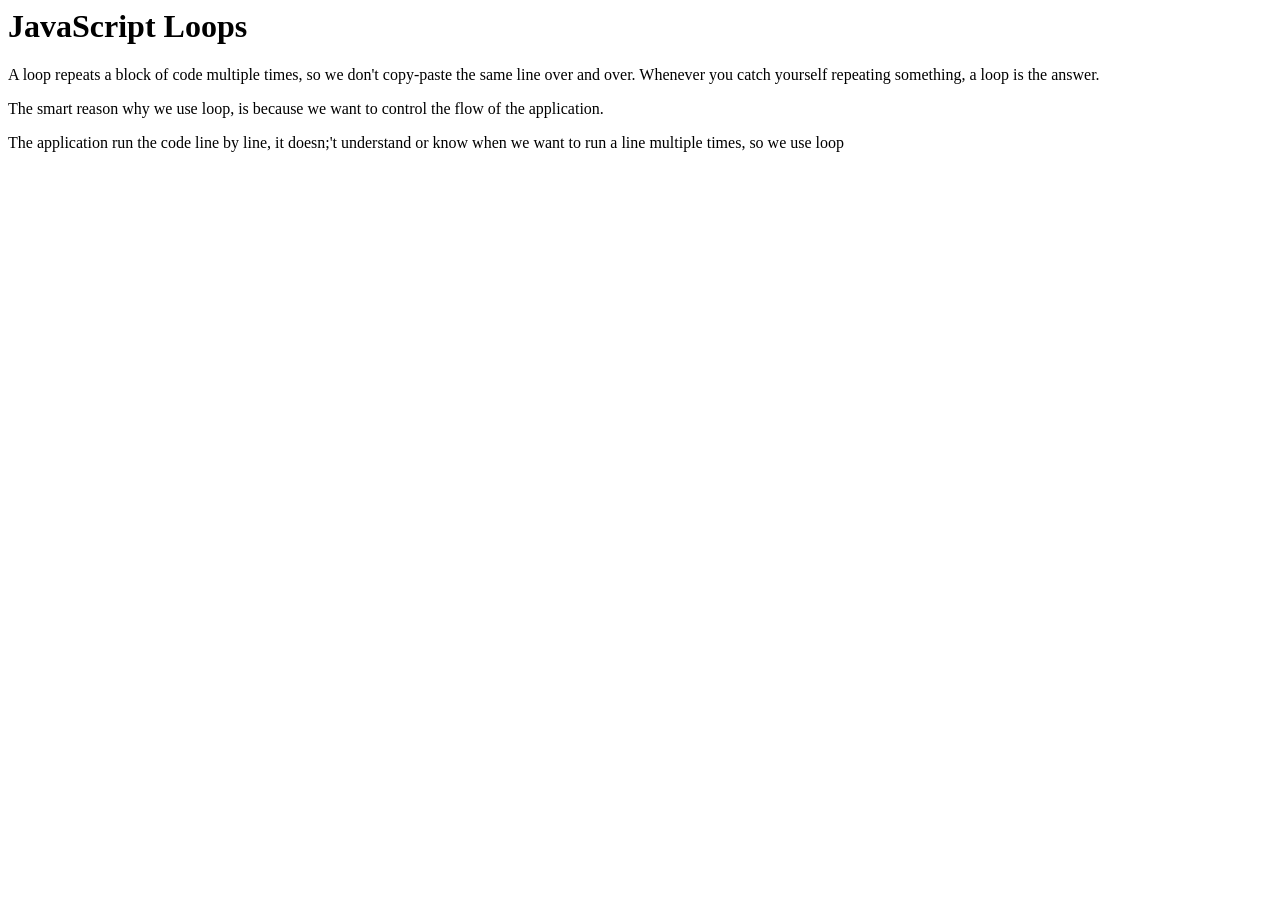
==== Tus_22_9_2026/loops.html @ bf9cc474 "funcions and loops" ====
<html lang="en">
  <head>
    <meta charset="UTF-8" />
    <meta name="viewport" content="width=device-width, initial-scale=1.0" />
    <title>JS Loops</title>
  </head>

  <body>
    <h1>JavaScript Loops</h1>
    <p>
      A loop repeats a block of code multiple times, so we don't copy-paste the
      same line over and over. Whenever you catch yourself repeating something,
      a loop is the answer.
    </p>
    <p>
      The smart reason why we use loop, is because we want to control the flow
      of the application.
    </p>

    <p>
      The application run the code line by line, it doesn;'t understand or know
      when we want to run a line multiple times, so we use loop
    </p>

    <script src="loop.js"></script>
  </body>
</html>
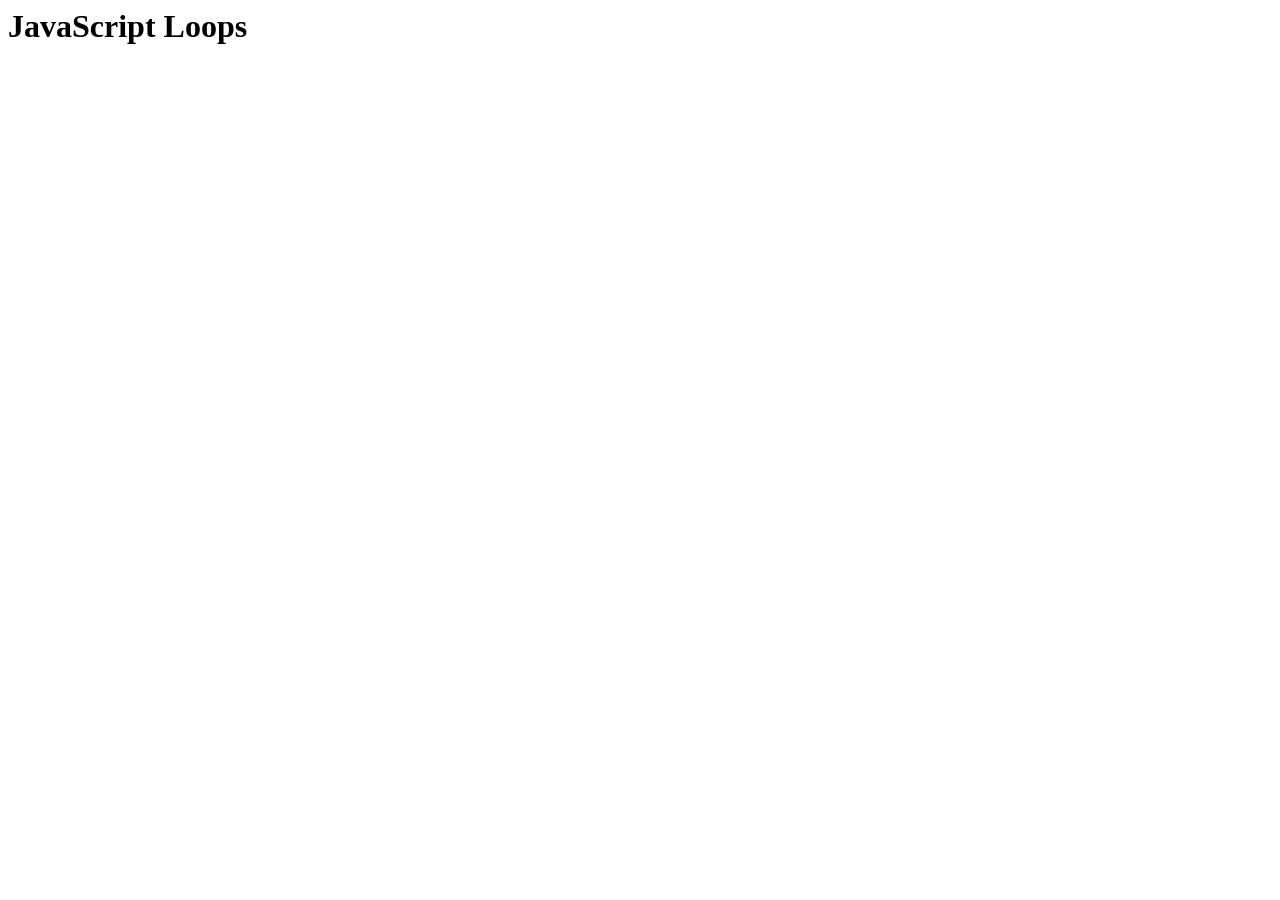
==== commit 7fa5cf42: "funcions and loops" ====
--- a/Tus_22_9_2026/loops.html
+++ b/Tus_22_9_2026/loops.html
@@ -7,21 +7,6 @@
 
   <body>
     <h1>JavaScript Loops</h1>
-    <p>
-      A loop repeats a block of code multiple times, so we don't copy-paste the
-      same line over and over. Whenever you catch yourself repeating something,
-      a loop is the answer.
-    </p>
-    <p>
-      The smart reason why we use loop, is because we want to control the flow
-      of the application.
-    </p>
-
-    <p>
-      The application run the code line by line, it doesn;'t understand or know
-      when we want to run a line multiple times, so we use loop
-    </p>
-
     <script src="loop.js"></script>
   </body>
 </html>
